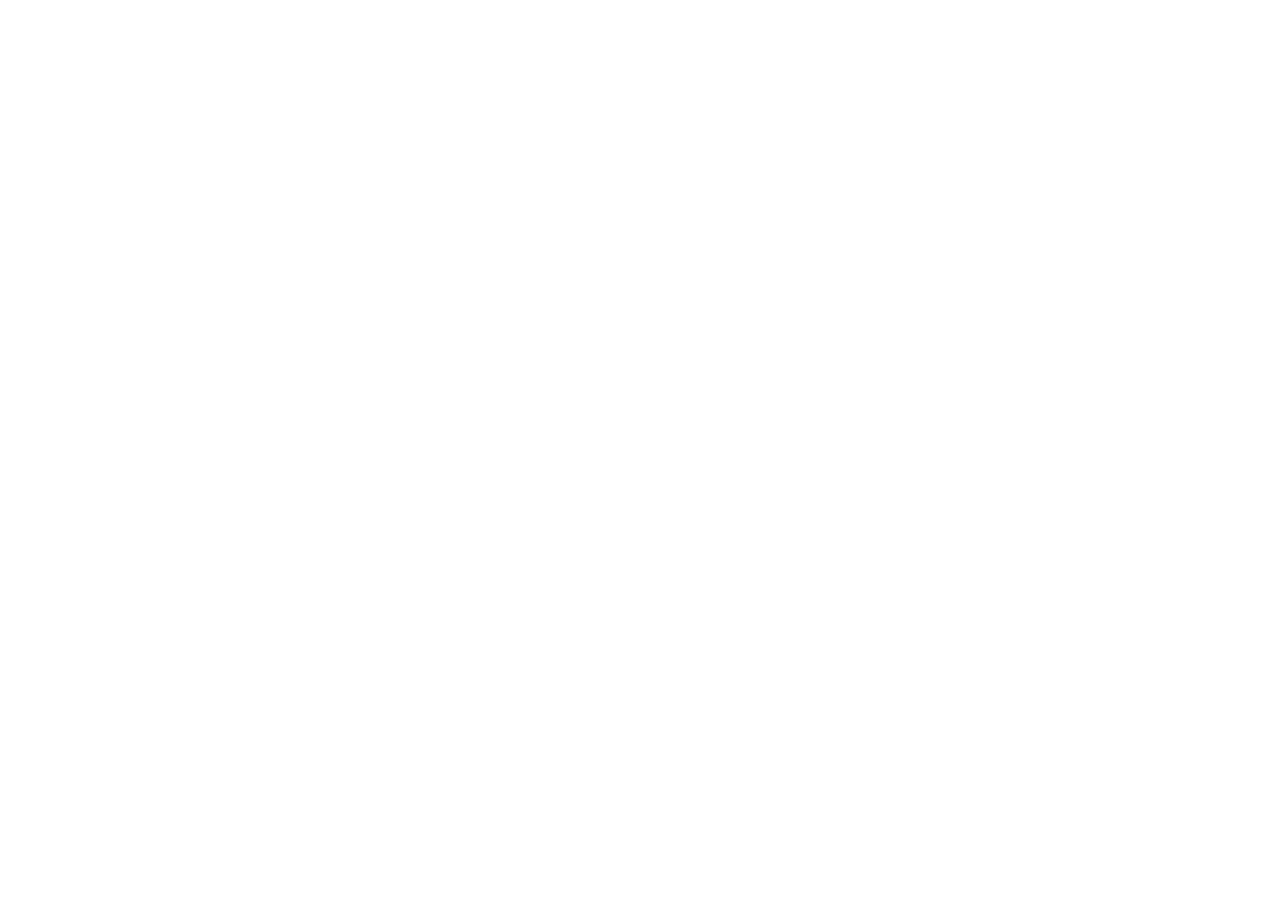
==== index.html @ e913d418 "Site" ====
<!DOCTYPE html>
<html lang="en">
<head>
    <meta charset="UTF-8">
    <meta http-equiv="X-UA-Compatible" content="IE=edge">
    <meta name="viewport" content="width=device-width, initial-scale=1.0">
    <title>Document</title>
</head>
<body>
    
</body>
</html>
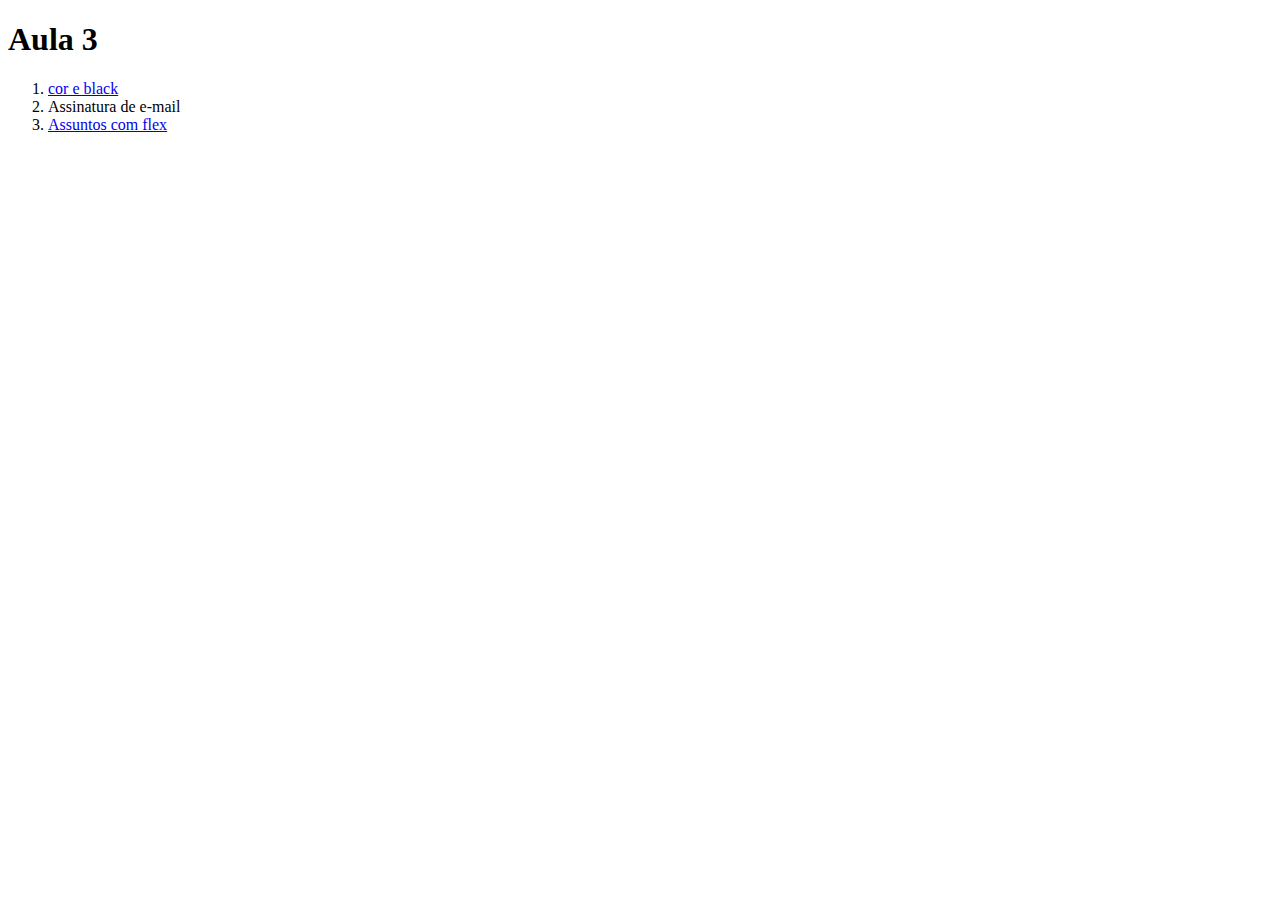
==== commit 5a4d39b1: "Assunto Flex" ====
--- a/index.html
+++ b/index.html
@@ -4,9 +4,19 @@
     <meta charset="UTF-8">
     <meta http-equiv="X-UA-Compatible" content="IE=edge">
     <meta name="viewport" content="width=device-width, initial-scale=1.0">
-    <title>Document</title>
+    <title>Aula 2</title>
+    <link rel="stylesheet" href="/css/estilo_geral.css">
+
 </head>
 <body>
+    <h1>Aula 3</h1>
+
+    <ol>
+
+        <li> <a href="pages/cor-fundo.html"> cor e black</a> </li>
+        <li> <a href="pages/assinatura.html"> </a>Assinatura de e-mail</li>
+        <li> <a href="pages/flex-assuntos.html">Assuntos com flex</a></li>
+    </ol>
     
 </body>
 </html>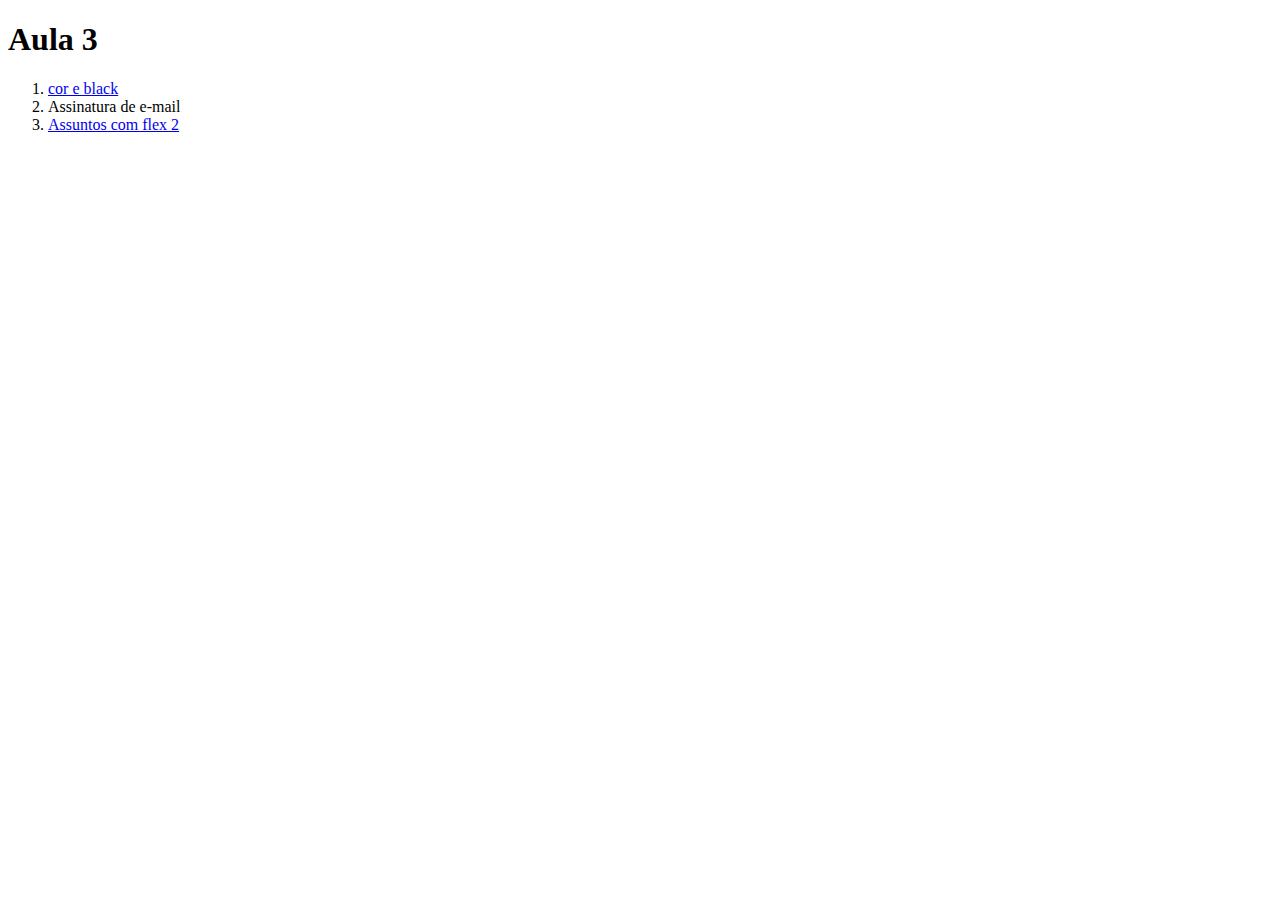
==== commit ee13daa0: "Assuntos Flex 2" ====
--- a/index.html
+++ b/index.html
@@ -15,7 +15,7 @@
 
         <li> <a href="pages/cor-fundo.html"> cor e black</a> </li>
         <li> <a href="pages/assinatura.html"> </a>Assinatura de e-mail</li>
-        <li> <a href="pages/flex-assuntos.html">Assuntos com flex</a></li>
+        <li> <a href="flex-assuntos.html">Assuntos com flex 2</a></li>
     </ol>
     
 </body>
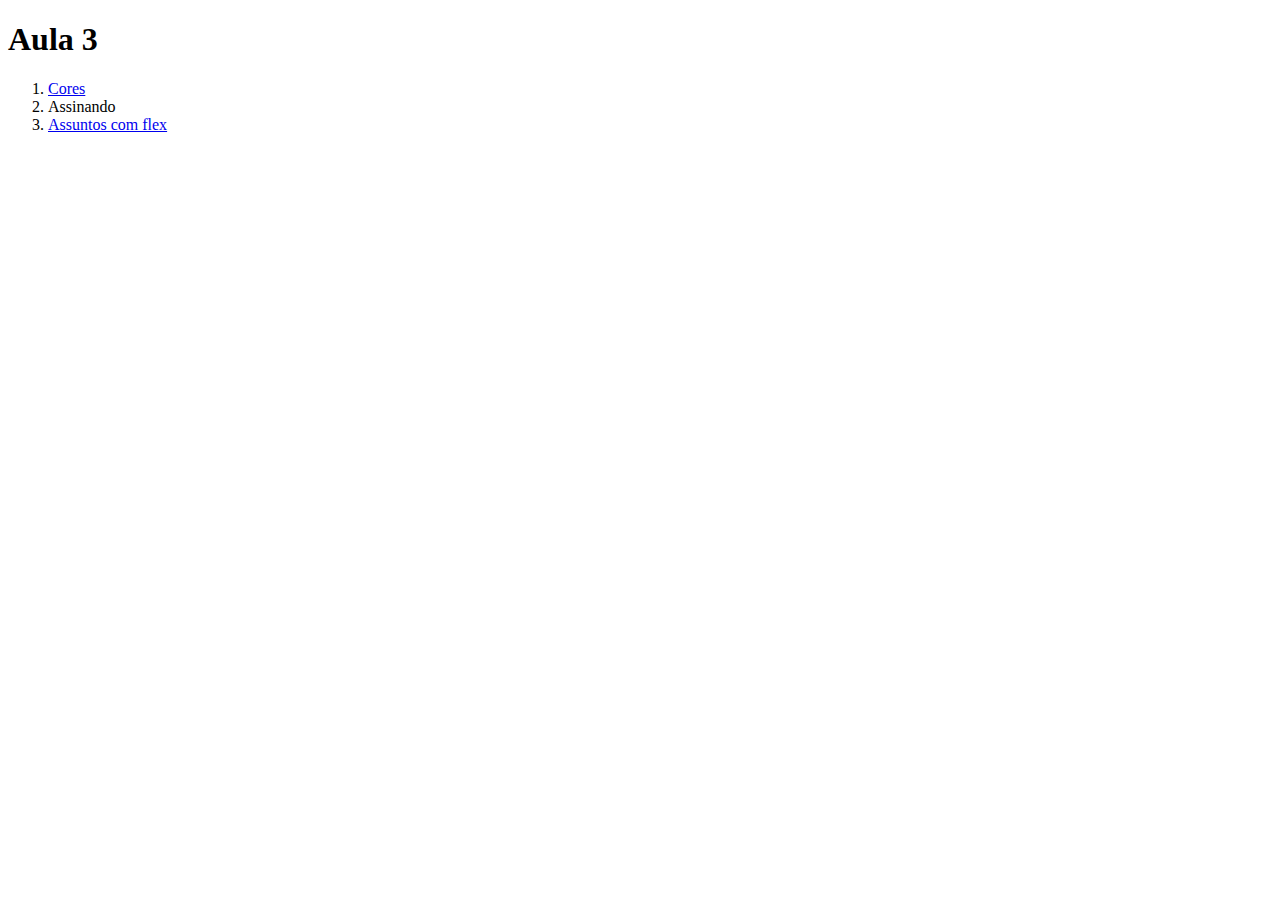
==== commit e403f393: "Assunto Flex" ====
--- a/index.html
+++ b/index.html
@@ -13,9 +13,9 @@
 
     <ol>
 
-        <li> <a href="pages/cor-fundo.html"> cor e black</a> </li>
-        <li> <a href="pages/assinatura.html"> </a>Assinatura de e-mail</li>
-        <li> <a href="flex-assuntos.html">Assuntos com flex 2</a></li>
+        <li> <a href="pages/cor-fundo.html"> Cores</a> </li>
+        <li> <a href="pages/assinatura.html"> </a>Assinando</li>
+        <li> <a href="flex-assuntos.html">Assuntos com flex</a></li>
     </ol>
     
 </body>
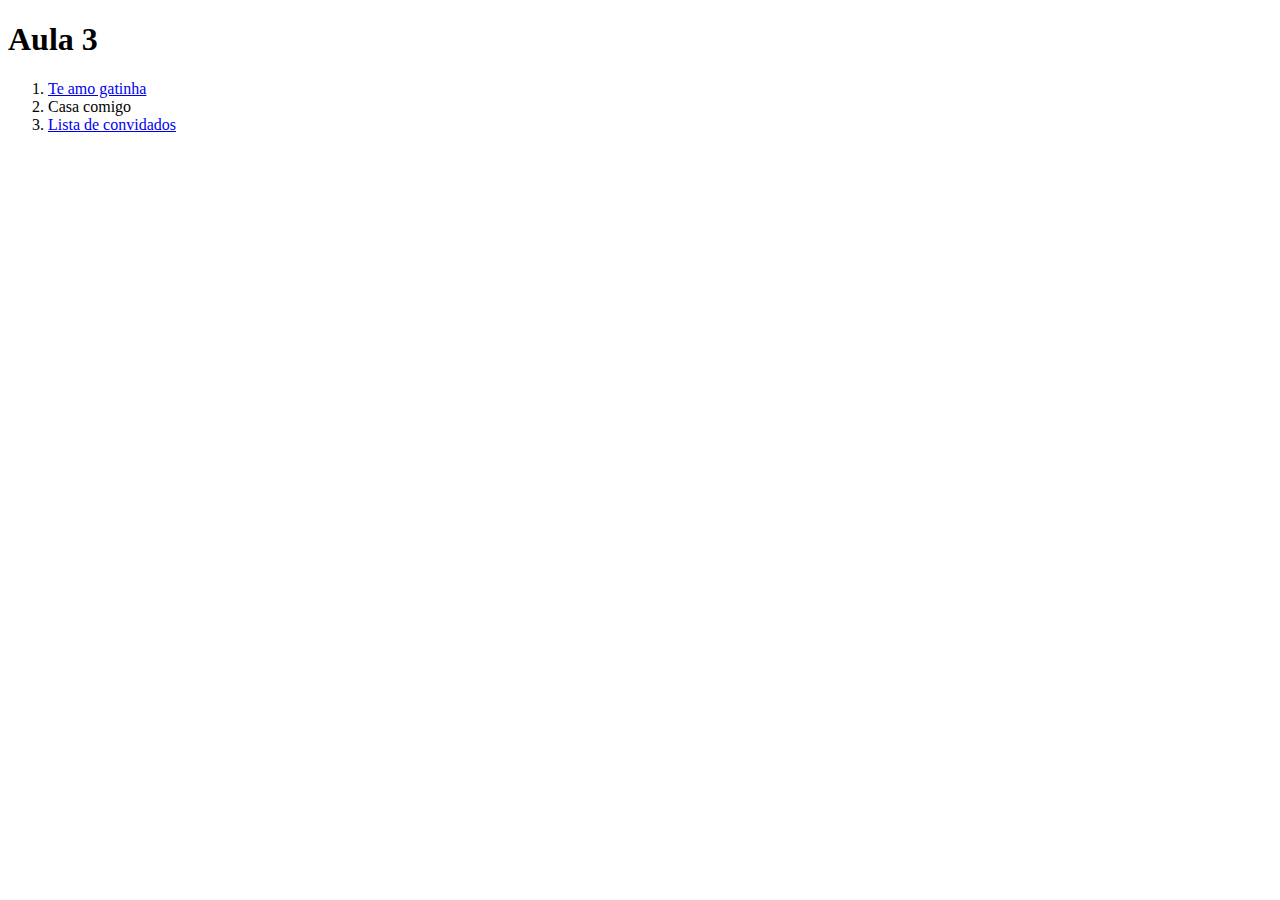
==== commit 962ee603: "Assunto Flex" ====
--- a/index.html
+++ b/index.html
@@ -13,9 +13,9 @@
 
     <ol>
 
-        <li> <a href="pages/cor-fundo.html"> Cores</a> </li>
-        <li> <a href="pages/assinatura.html"> </a>Assinando</li>
-        <li> <a href="flex-assuntos.html">Assuntos com flex</a></li>
+        <li> <a href="pages/cor-fundo.html">Te amo gatinha</a> </li>
+        <li> <a href="pages/assinatura.html"> </a>Casa comigo</li>
+        <li> <a href="flex-assuntos.html">Lista de convidados</a></li>
     </ol>
     
 </body>
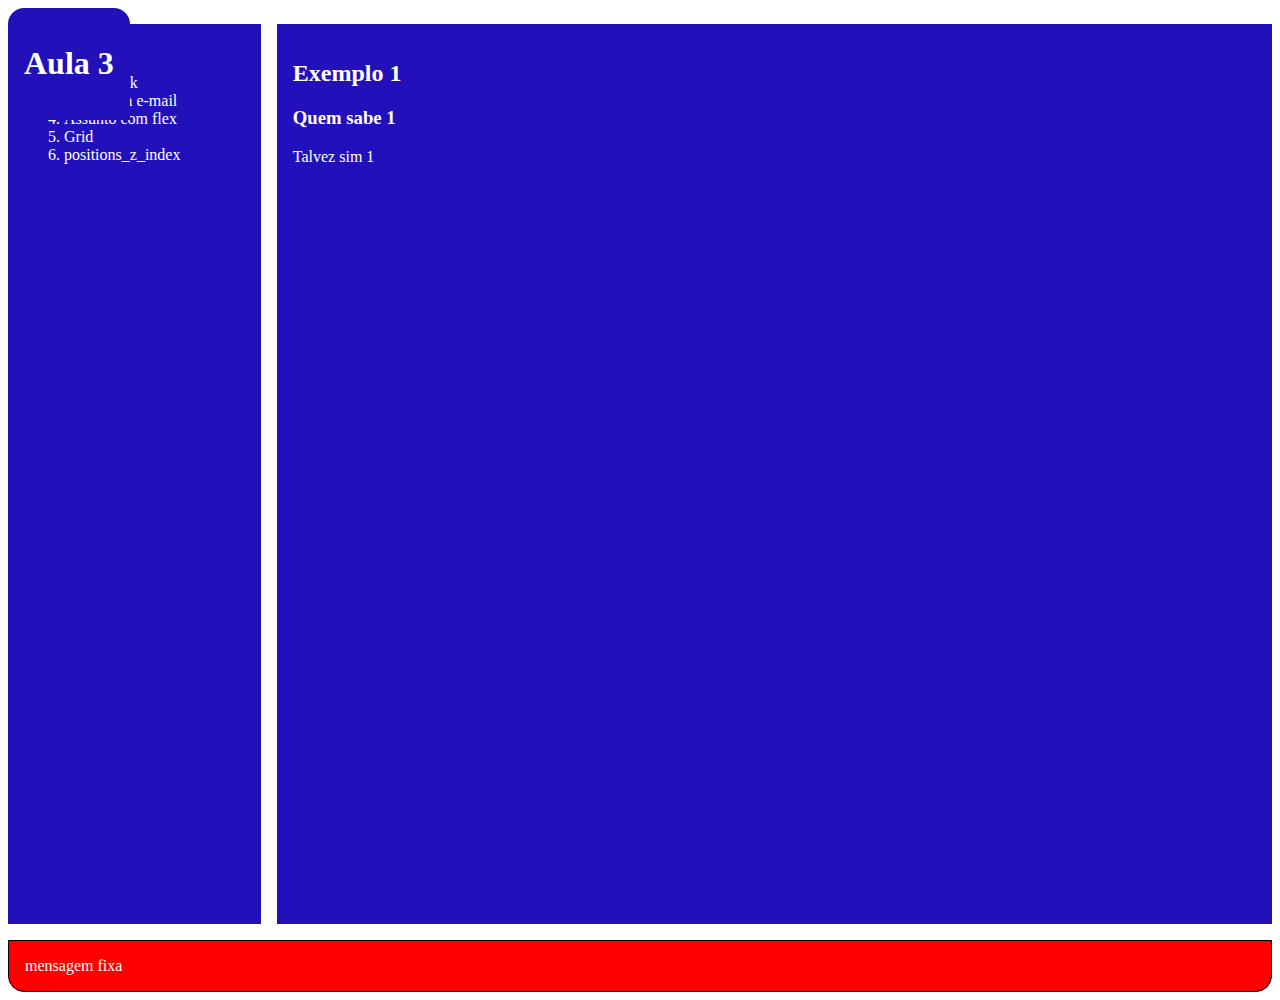
==== commit 4c1b23fa: "Assunto Flex" ====
--- a/index.html
+++ b/index.html
@@ -6,17 +6,38 @@
     <meta name="viewport" content="width=device-width, initial-scale=1.0">
     <title>Aula 2</title>
     <link rel="stylesheet" href="/css/estilo_geral.css">
-
+    
 </head>
 <body>
+    <header>
     <h1>Aula 3</h1>
+    </header>
+    
+    <aside>
+        <ol>
+            <li> <a href="/index.html">Inicio</a> </li>
+            <li> <a href="/pages/cor-fundo.html">Cor e black</a> </li>
+            <li> <a href="/pages/assinatura.html">Assinatura e-mail </a></li>
+            <li> <a href="/pages/flex-assuntos.html"> Assunto com flex</a></li>
+            <li> <a href="/pages/grid.html"> Grid </a></li>
+            <li><a href="/pages/positions_z_index.html">positions_z_index</a></li>
+        </ol>
+    </aside>
 
-    <ol>
+    <main>
+        <section>
+            <article>
+                <h2>Exemplo 1</h2>
+                <h3>Quem sabe 1</h3>
+                <p>Talvez sim 1</p>
+                
+            </article>
+        </section>
+    </main>
 
-        <li> <a href="pages/cor-fundo.html">Te amo gatinha</a> </li>
-        <li> <a href="pages/assinatura.html"> </a>Casa comigo</li>
-        <li> <a href="flex-assuntos.html">Lista de convidados</a></li>
-    </ol>
+    <footer>
+
+    </footer>
     
 </body>
 </html>--- a/css/estilo_geral.css
+++ b/css/estilo_geral.css
@@ -0,0 +1,60 @@
+footer{
+    border: 1px solid black;
+} 
+footer::after{
+    content: 'mensagem fixa';
+}
+
+body{
+    display: grid;
+    grid-gap: 16px;
+    grid-template-areas: 
+    "header header header "
+    "aside main main "
+    "footer footer footer";
+    grid-template-columns: 20% auto auto;
+    grid-template-rows: auto 100vh auto ;
+
+}
+
+header{
+    grid-area: header;
+    border-top-left-radius: 16px;
+    border-top-right-radius: 16px;
+    position: fixed;
+}
+
+aside{
+    grid-area: aside;
+     overflow-y: scroll;
+     overflow-x: scroll;
+}
+
+main{
+    grid-area: main;
+    overflow-y: scroll;
+}
+ 
+header,aside,main,footer{
+    background-color: #21b;
+    color: white;
+    padding: 16px;
+}
+
+footer{
+    grid-area: footer;
+    border-bottom-left-radius: 16px;
+    border-bottom-right-radius: 16px;
+    background-color: red;
+}
+
+aside ol li a{
+    color: white;
+    text-decoration: none;
+}
+
+a:hover{
+    color: red; 
+}
+
+
